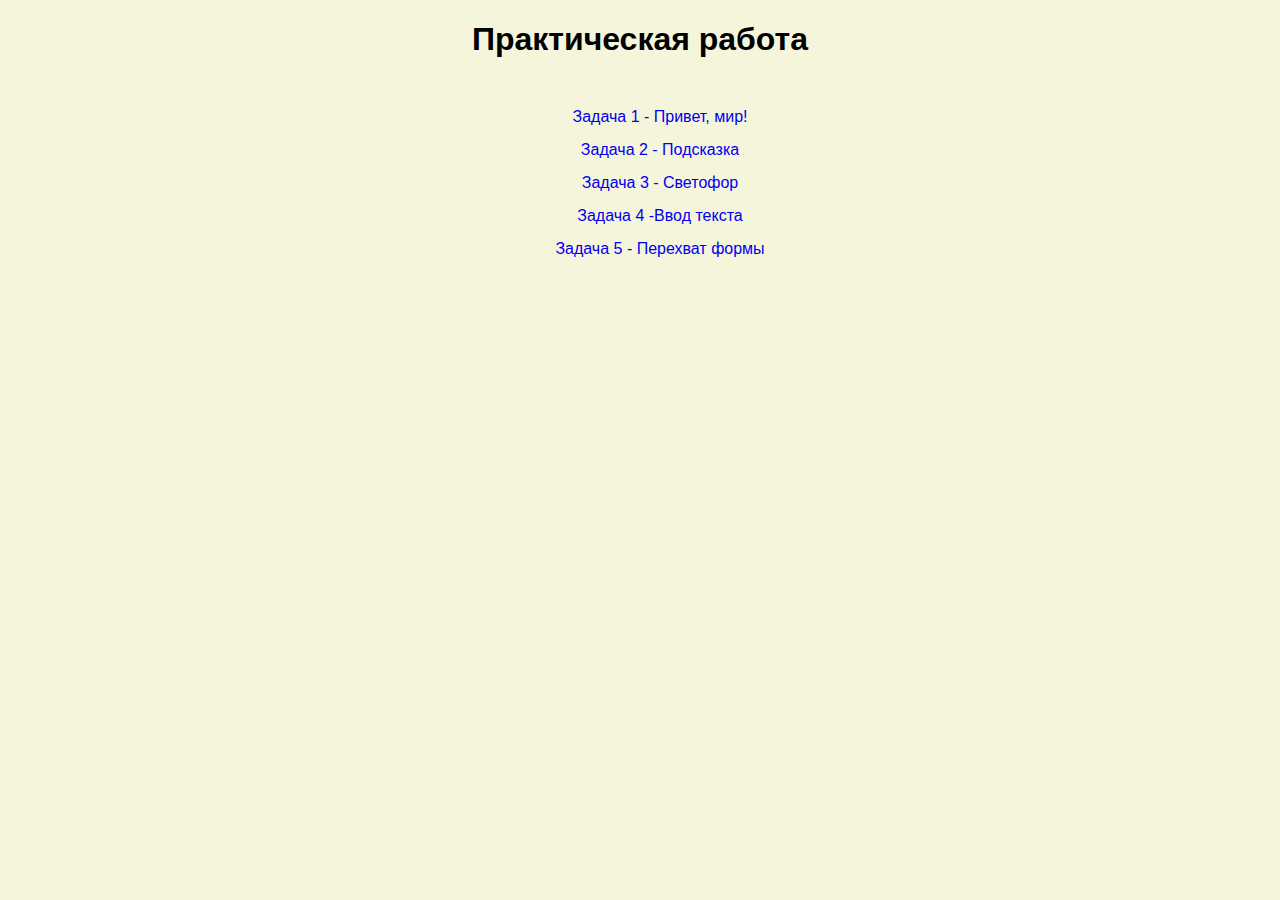
==== index.html @ 3d8e5446 "commetr" ====
<!DOCTYPE html>
<html lang="en">
<head>
    <meta charset="UTF-8">
    <meta http-equiv="X-UA-Compatible" content="IE=edge">
    <meta name="viewport" content="width=device-width, initial-scale=1.0">
    <link rel="stylesheet" href="/style.css">
    <title>Document</title>
</head>
<body>
    <h1>Практическая работа </h1>
    <ul>
        <li>
            <a href="/task1/index.html">Задача 1 - Привет, мир!</a>
        </li>
        <li>
            <a href="/task2/index.html">Задача 2 - Подсказка</a>
        </li>
        <li>
            <a href="/task3/index.html">Задача 3 - Светофор</a>
        </li>
        <li>
            <a href="/task4/index.html">Задача 4 -Ввод текста</a>
        </li>
        <li>
            <a href="/task5/index.html">Задача 5 - Перехват формы</a>
        </li>
    </ul>
</body>
</html>
---- style.css ----
body {
    background-color: beige;
    text-align: center;
    font-family: Verdana, Geneva, Tahoma, sans-serif;
}

ul {
    list-style: none;
}

li {
    margin-bottom: 15px;
}

h1 {
    margin-bottom: 50px;
}

a {
    text-decoration: none;
    transform: scale(1.2);
}

a:hover {
    text-decoration: underline;

}
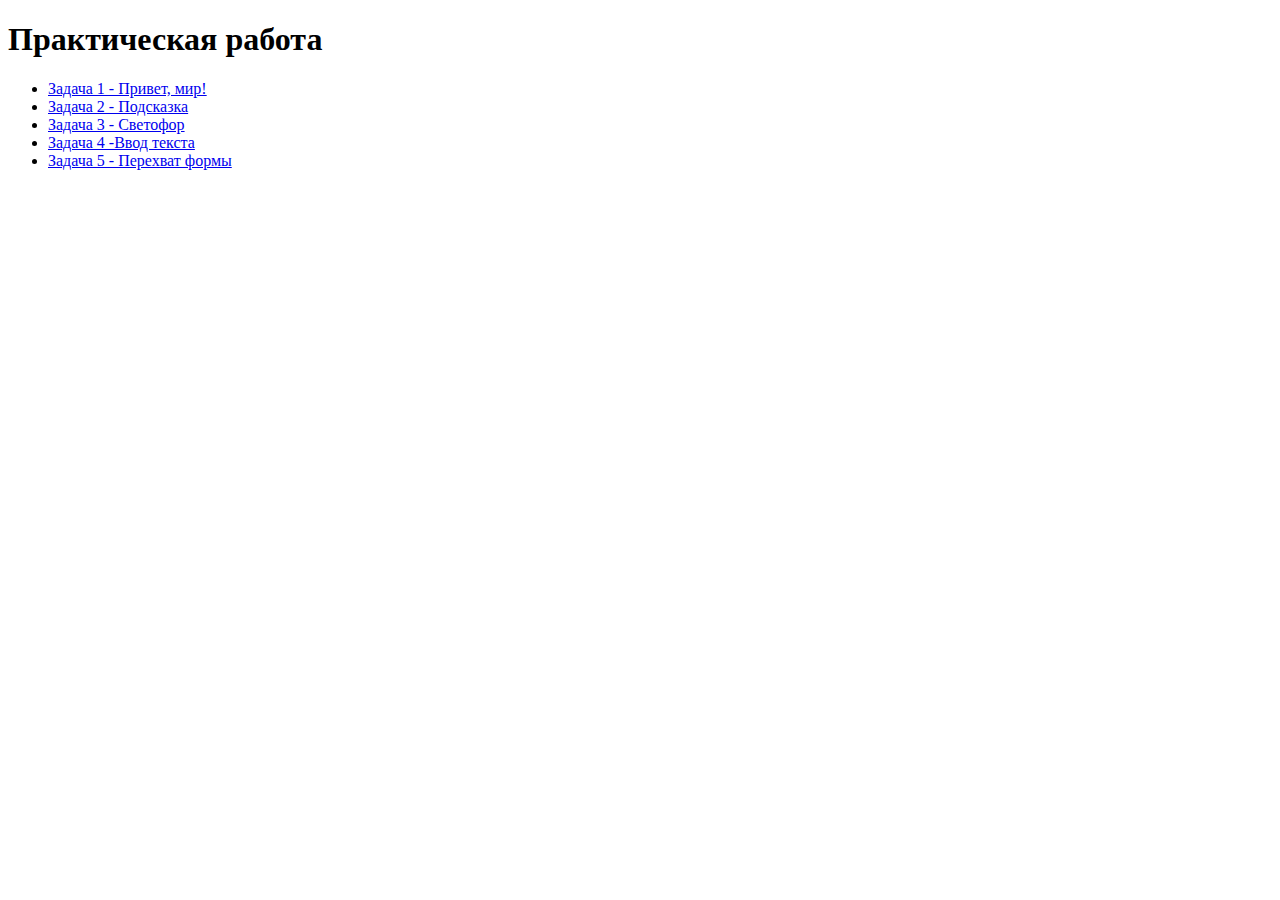
==== commit d65b1067: "second commit" ====
--- a/index.html
+++ b/index.html
@@ -4,26 +4,26 @@
     <meta charset="UTF-8">
     <meta http-equiv="X-UA-Compatible" content="IE=edge">
     <meta name="viewport" content="width=device-width, initial-scale=1.0">
-    <link rel="stylesheet" href="/style.css">
+    <link rel="stylesheet" href="gitstyle.css">
     <title>Document</title>
 </head>
 <body>
     <h1>Практическая работа </h1>
     <ul>
         <li>
-            <a href="/task1/index.html">Задача 1 - Привет, мир!</a>
+            <a href="./task1/index.html">Задача 1 - Привет, мир!</a>
         </li>
         <li>
-            <a href="/task2/index.html">Задача 2 - Подсказка</a>
+            <a href="./task2/index.html">Задача 2 - Подсказка</a>
         </li>
         <li>
-            <a href="/task3/index.html">Задача 3 - Светофор</a>
+            <a href="./task3/index.html">Задача 3 - Светофор</a>
         </li>
         <li>
-            <a href="/task4/index.html">Задача 4 -Ввод текста</a>
+            <a href="./task4/index.html">Задача 4 -Ввод текста</a>
         </li>
         <li>
-            <a href="/task5/index.html">Задача 5 - Перехват формы</a>
+            <a href="./task5/index.html">Задача 5 - Перехват формы</a>
         </li>
     </ul>
 </body>
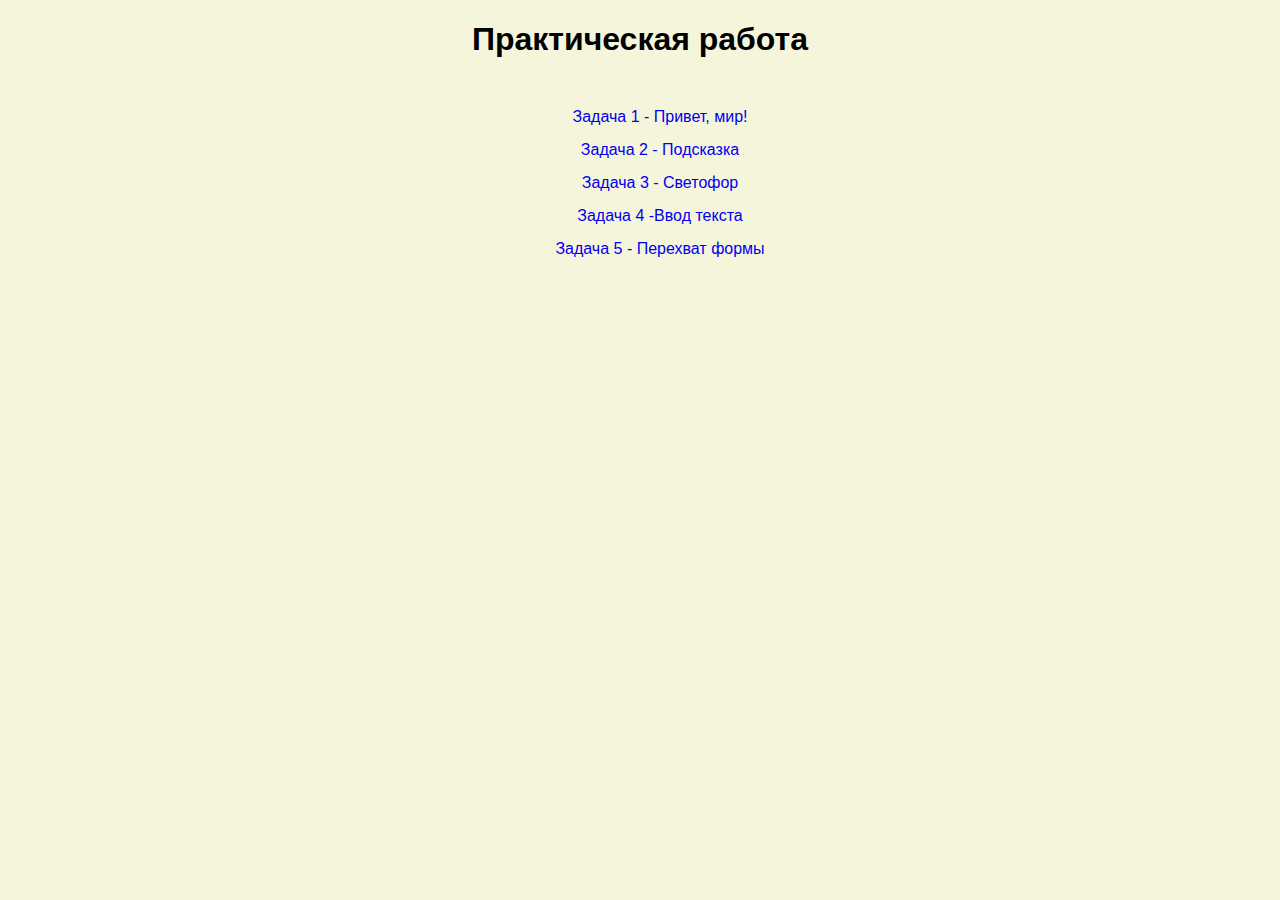
==== commit 2716662b: "links" ====
--- a/index.html
+++ b/index.html
@@ -4,7 +4,7 @@
     <meta charset="UTF-8">
     <meta http-equiv="X-UA-Compatible" content="IE=edge">
     <meta name="viewport" content="width=device-width, initial-scale=1.0">
-    <link rel="stylesheet" href="gitstyle.css">
+    <link rel="stylesheet" href="style.css">
     <title>Document</title>
 </head>
 <body>
--- a/style.css
+++ b/style.css
@@ -0,0 +1,27 @@
+body {
+    background-color: beige;
+    text-align: center;
+    font-family: Verdana, Geneva, Tahoma, sans-serif;
+}
+
+ul {
+    list-style: none;
+}
+
+li {
+    margin-bottom: 15px;
+}
+
+h1 {
+    margin-bottom: 50px;
+}
+
+a {
+    text-decoration: none;
+    transform: scale(1.2);
+}
+
+a:hover {
+    text-decoration: underline;
+
+}